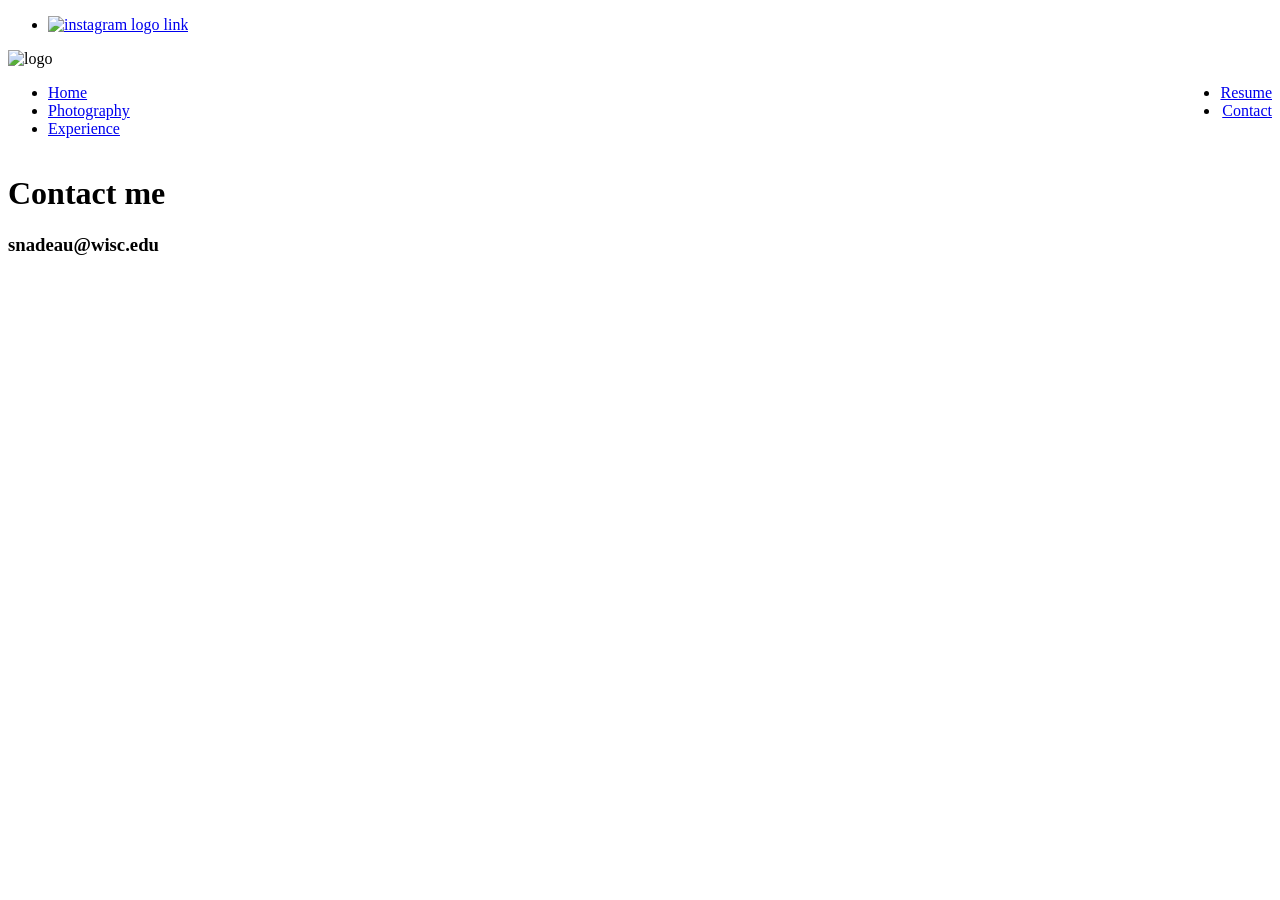
==== page_contact.html @ 3176d55f "Add files via upload" ====
<!doctype html>
<html>
<head>
<meta charset="utf-8">
<title>Photography</title>
<link href="css/stylesheet.css" type="text/css" rel="stylesheet"/>
<!--Get font from Google-->
</head>

<body class="page_photo">
<!--Navbar-->
<div class="nav_top_bar">

	<div class="nav_top_buttons">
		<ul>
			<li><a href="https://www.linkedin.com/in/steven-a-nadeau" target="_blank"><img src="images/logo_linkedin.png" alt="instagram logo link"/></a></li>
		</ul>
	</div>
	<div class="nav_top_logo glow_orange">
		<img src="images/signature.png" alt="logo"/>
	</div>
</div>
	
	<div class="nav" style="display: flex; justify-content: space-between;"> 
		<ul style="text-align: left">
			<li><a href="index.html">Home</a></li>
			<li><a href="page_gallery_photo.html">Photography</a></li>
			<li><a href="page_experience.html">Experience</a></li>
		</ul>
		<ul style="text-align: right; ">
			<li><a href="page_resume.html">Resume</a></li>
			<li><a href="page_contact.html">Contact</a></li>
		</ul>
	</div>

<div class="header fade">
	<h1>Contact me</h1>
    <h3>snadeau@wisc.edu</h3>
</div>

<div class="divider_white fade"></div>

<div class="footer"></div>
</body>

</html>
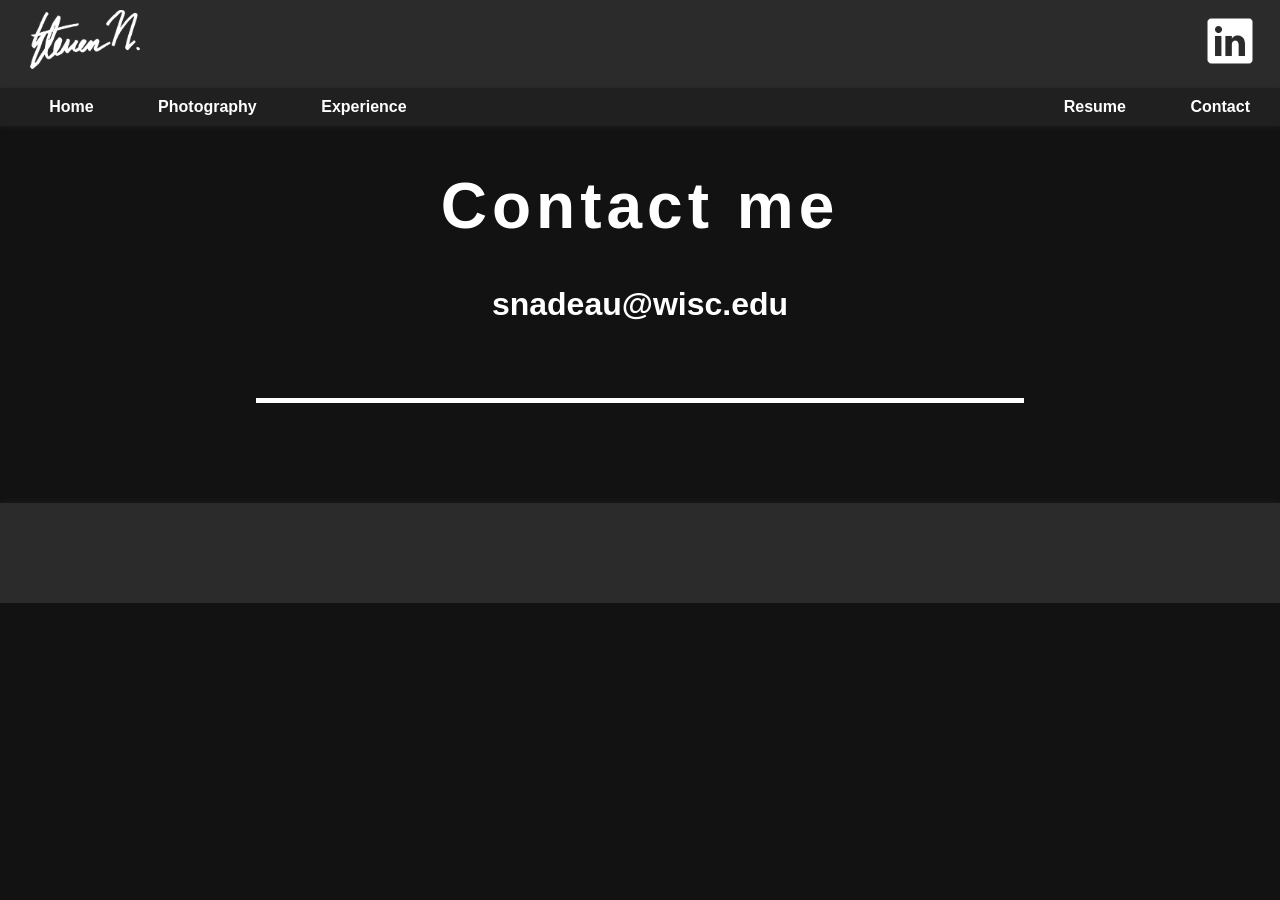
==== commit d06f4c52: "Final update for CA605" ====
--- a/page_contact.html
+++ b/page_contact.html
@@ -1,46 +1,46 @@
-<!doctype html>
-<html>
-<head>
-<meta charset="utf-8">
-<title>Photography</title>
-<link href="css/stylesheet.css" type="text/css" rel="stylesheet"/>
-<!--Get font from Google-->
-</head>
-
-<body class="page_photo">
-<!--Navbar-->
-<div class="nav_top_bar">
-
-	<div class="nav_top_buttons">
-		<ul>
-			<li><a href="https://www.linkedin.com/in/steven-a-nadeau" target="_blank"><img src="images/logo_linkedin.png" alt="instagram logo link"/></a></li>
-		</ul>
-	</div>
-	<div class="nav_top_logo glow_orange">
-		<img src="images/signature.png" alt="logo"/>
-	</div>
-</div>
-	
-	<div class="nav" style="display: flex; justify-content: space-between;"> 
-		<ul style="text-align: left">
-			<li><a href="index.html">Home</a></li>
-			<li><a href="page_gallery_photo.html">Photography</a></li>
-			<li><a href="page_experience.html">Experience</a></li>
-		</ul>
-		<ul style="text-align: right; ">
-			<li><a href="page_resume.html">Resume</a></li>
-			<li><a href="page_contact.html">Contact</a></li>
-		</ul>
-	</div>
-
-<div class="header fade">
-	<h1>Contact me</h1>
-    <h3>snadeau@wisc.edu</h3>
-</div>
-
-<div class="divider_white fade"></div>
-
-<div class="footer"></div>
-</body>
-
+<!doctype html>
+<html>
+<head>
+<meta charset="utf-8">
+<title>Photography</title>
+<link href="css/stylesheet.css" type="text/css" rel="stylesheet"/>
+<!--Get font from Google-->
+</head>
+
+<body class="page_photo">
+<!--Navbar-->
+<div class="nav_top_bar">
+
+	<div class="nav_top_buttons">
+		<ul>
+			<li><a href="https://www.linkedin.com/in/steven-a-nadeau" target="_blank"><img src="images/logo_linkedin.png" alt="instagram logo link"/></a></li>
+		</ul>
+	</div>
+	<div class="nav_top_logo glow_orange">
+		<img src="images/signature.png" alt="logo"/>
+	</div>
+</div>
+	
+	<div class="nav" style="display: flex; justify-content: space-between;"> 
+		<ul style="text-align: left">
+			<li><a href="index.html">Home</a></li>
+			<li><a href="page_gallery_photo.html">Photography</a></li>
+			<li><a href="page_experience.html">Experience</a></li>
+		</ul>
+		<ul style="text-align: right; ">
+			<li><a href="page_resume.html">Resume</a></li>
+			<li><a href="page_contact.html">Contact</a></li>
+		</ul>
+	</div>
+
+<div class="header fade">
+	<h1>Contact me</h1>
+    <h3>snadeau@wisc.edu</h3>
+</div>
+
+<div class="divider_white fade"></div>
+
+<div class="footer"></div>
+</body>
+
 </html>
--- a/css/stylesheet.css
+++ b/css/stylesheet.css
@@ -0,0 +1,450 @@
+@charset "utf-8";
+/* CSS Document */
+
+body{
+	background-color: #000000;
+	font-family: Gotham, "Helvetica Neue", Helvetica, Arial, "sans-serif";
+	color: #000;
+	width:100%;
+	margin: 0px auto;
+	padding: 0px;
+	}
+
+/*Home page body, with fixed background image*/
+.page_home{
+	background-image: url("../images/pic_steven_blurred.jpg");
+	background-attachment: fixed;
+	background-repeat:no-repeat;
+	background-size:cover;
+	background-position: center;
+	min-height: 500px;	
+	}
+
+/*Navbar above buttons on default page*/
+.nav_top_bar{
+	z-index: 9999;
+	background-color: #2B2B2B;
+	width: 100%;
+	padding: 0px;
+	margin: auto;
+	position: relative;
+	}
+.nav_top_bar div{
+	display: inline;
+	}
+.nav_top_logo img{
+	filter:invert(100%);
+	width: 110px;
+	height: auto;
+	margin-left: 30px;
+	margin-bottom: 15px;
+	margin-top: 10px;
+	}
+.nav_top_buttons ul{
+	list-style-type: none;
+	display: inline;
+	text-align: right;
+	float: right;
+	margin-bottom: -60px;
+	}
+.nav_top_buttons li{
+	display: inline;
+	padding: 10px;
+	padding-right: 25px;
+	}
+.nav_top_buttons img{
+	width: 50px;
+	margin: auto;
+	}
+.nav_top_buttons img:hover{
+	filter: invert(25%);
+	transform: scale(1.1)
+	}
+
+/*Navbar buttons*/
+.nav{
+	z-index: 9999;
+	margin-left:auto;
+	width: 100%;
+	padding: 0px;
+	margin: auto;
+	position: sticky;
+	top: 0;
+	box-shadow: 0 2px 5px #1A1A1A;
+	}
+.nav ul{
+	list-style-type: none;
+	margin: 0;
+	padding: 0;
+	width: 98.5%;
+	background-color: #212020;
+	padding-left: 1.5%;
+	}
+.nav li{
+	display: inline-block;
+	padding: 10px;
+	}
+.nav a{
+	border: 0px solid #000;
+	padding: 20px;
+	align-content: center;
+	color:#FFFFFF;
+	text-decoration: none;
+	font-weight: 600;
+	font-family: Gotham, "Helvetica Neue", Helvetica, Arial, "sans-serif";
+	}
+.nav li:hover{
+	background-color: #353535;
+	box-shadow: 0 0 10px #1A1A1A;
+	}
+.nav li:active{
+	transform: scale(1.1)
+	}
+
+/*Page header, including name and page titles*/
+.header{
+	align-self: center;
+	width: 960px;
+	margin: auto;
+	}
+.header h1{
+	color: #FFFFFF;
+	letter-spacing: 5px;
+	font-size: 4rem;
+	align-self: center;
+	text-align: center;
+	}
+.header h3{
+	color: #FFFFFF;
+	font-size: 2rem;
+	align-self: center;
+	text-align: center;
+	}
+
+.hero{
+	display: flex;
+	width: 90%;
+	margin: 0 auto;
+}
+/*Main images displayed on front page*/
+.frontpage_images{
+	position: relative;
+	width: 500px;
+	height: 100%;
+	margin: 0 auto;
+	text-align: center;
+	z-index: 0;
+	}
+.frontpage_images img{
+	width: 300px;
+	height: 100%;
+	box-shadow: 0 0 8px #1A1A1A;
+	border-radius: 5px;
+	object-fit: contain;
+	}
+
+/*About me box*/
+.about {
+	margin: 0 auto;
+	width: 70%;
+	margin:0 auto;
+	}
+.about p{
+	font-size: 1.2rem;
+	line-height: 1.8em;
+	color: white;
+	text-shadow: 0px 0px 15px rgb(0, 0, 1);
+	}
+
+/*3D and Video icon buttons*/
+.page_button_icons{
+	display: grid;
+	/* Creates 3 columns of equal width; adjusts automatically */
+	grid-template-columns: repeat(2, 1fr); 
+	list-style: none;
+	padding: 0;
+	margin: 0;
+	grid-gap: 15px;
+	}
+.page_button_icons a{
+	font-family: Cambria, "Hoefler Text", "Liberation Serif", Times, "Times New Roman", "serif";
+	color: #FFF;
+	text-decoration: none;
+	position: relative;
+	}
+.page_button_icons img{
+	width: 100%;
+	filter: invert(100%);
+	}
+.page_button_icons img:hover{
+	transform: scale(1.1);
+	filter: invert(75%);
+	}
+
+/*Configure body for video page*/
+.page_video{
+	background-image: url("../images/thumbnail_short_day_blurred.jpg");
+	background-attachment: fixed;
+	background-repeat:no-repeat;
+	background-size:cover;
+	background-position: center;
+	min-height: 500px;
+	}
+
+/*Main showcase video*/
+.page_video video{
+	box-shadow: 0 0 8px #1A1A1A;
+	border-radius: 5px;
+	width: 720px;
+	height: auto;
+	vertical-align: middle;
+	margin-bottom:-45px;
+	}
+.video_title{
+	width: 60%;
+	margin-bottom: 30px;
+	filter: invert(100%)
+	}
+
+/*Video showcase with youtube iframe and */
+.video_showcase{
+	width: 90%;
+	display: block;
+	margin: auto;
+	overflow: auto;
+	}
+.video_embed{
+	width: 48%;
+	height: 100%;
+	display: inline-block;
+	text-align: center;
+	vertical-align: middle;
+	margin-left: 5px;
+	overflow-y: visible;
+	}
+.video_embed iframe{
+	/*width: 840px;
+	min-height: 472.5px;*/
+	width: 90%;
+	min-height: 350px;
+	border-style: none;
+	box-shadow: 0 0 8px #1A1A1A;
+	border-radius: 5px;
+	}
+.video_desc{
+	display: inline-block;
+	width: 48%;
+	margin-right: 5px;
+	}
+.desc_right{
+	float: right;
+	}
+.desc_left{
+	float: left;
+	}
+.video_desc p{
+	font-size: 20px;
+	line-height: 1.8em;
+	font-family: Cambria, "Hoefler Text", "Liberation Serif", Times, "Times New Roman", "serif";
+	color: white;
+	text-align: justify;
+	}
+.video_desc h2{
+	text-align: center;
+	color: #FFFFFF;
+	letter-spacing: 2px;
+	font-size: 30px;
+	}
+
+/*Configure body for 3D page*/
+.page_photo{
+	background-color: rgb(18, 18, 18);
+	background-attachment: fixed;
+	background-repeat:no-repeat;
+	background-size:cover;
+	background-position: center;
+	min-height: 500px;
+	}
+
+.photo_showcase{
+	width: 90%;
+	height: 100%;
+	display: flex;
+	margin: auto;
+	overflow: auto;
+	}
+.photo_image{
+	/*width: 47%;
+	height: 100%;
+	display: inline-block;
+	text-align: center;
+	vertical-align: middle;
+	margin-left: 5px;
+	overflow-y: visible;*/
+	display: flex;
+  	flex-wrap: wrap; /* Allows photos to flow to the next line */
+  	gap: 16px;
+	}
+.photo_image img{
+	/*width: 95%;
+	min-height: auto;
+	border-style: none;
+	box-shadow: 0 0 8px #1A1A1A;
+	border-radius: 5px;*/
+  	height: 200px; /* Constant height allows varying widths */
+  	object-fit: cover;
+	}
+
+
+.media-container {
+	display: flex;
+	flex-wrap: wrap;
+	columns: 200px;
+    column-gap: 1.5rem;
+    height: 100%;
+	width: 1220px;
+    /*max-width: 1300px;*/
+    margin: 0 auto;
+	justify-content: center;
+}
+
+.photo_desc {
+    padding: 1.5rem;
+    display: flex;
+    flex-direction: column;
+    justify-content: center;
+    /* Optional: fixed height to align perfectly with images */
+	height: 200px;
+    width: 500px;
+    object-fit: contain;
+	}
+
+.photo_desc h2 {
+    font-size: 1.4rem;
+    color: #ffffff;
+	justify-content: center;
+}
+
+.photo_desc p {
+    color: #e3e3f0;
+    font-size: 1.15rem;
+    line-height: 1.5;
+	
+}
+
+.media-container li {
+    flex: 0.25;
+	margin-bottom: 30px;
+}
+
+.media-container img {
+	break-inside: avoid;
+    margin: 0 auto; /* Creates vertical spacing between items */
+    /*height: auto;*/
+    display: block;
+
+	height: 300px;
+    width: auto;
+	/*flex-grow: 1;*/
+    object-fit: contain;
+    border-radius: 1px;
+    transition: transform 0.3s ease, box-shadow 0.3s ease;
+	position: relative;
+}
+
+.image_solo{
+	display: flex;
+	flex-wrap: wrap;
+	columns: 200px;
+    column-gap: 1.5rem;
+    height: 100%;
+	width: 1200px;
+    /*max-width: 1300px;*/
+    margin: 0 auto;
+	justify-content: center;
+}
+
+.image_solo img{
+	height: 800px;
+    width: auto;
+	/*flex-grow: 1;*/
+    object-fit: contain;
+    border-radius: 8px;
+	position: relative;
+}
+
+.media-container img:hover{
+	box-shadow: #060606 0px 13px 27px -5px, #060606 0px 8px 16px -8px;
+	/*margin: calc(10%/6);*/
+	cursor: pointer;
+	z-index: 5000;
+	transform: scale(150%);
+	/* for images on the most left, use a positive value */
+	/* ensures all images on the most left moves slightly to the right so the pictures won't overflowed when zoomed in*/
+}
+
+
+/*White dividing line*/
+.divider_white{
+	display: block;
+	text-align: center;
+	margin: auto;
+	margin-top: 75px;
+	margin-bottom: 75px;
+	background-color: white;
+	height: 5px;
+	width: 60%;
+	box-shadow: 0px 0px 1px #1A1A1A;
+	}
+
+/*Page footer*/
+.footer{
+	width: 100%;
+	display: block;
+	text-align: center;
+	margin: auto;
+	background-color: #2B2B2B;
+	height: 100px;
+	box-shadow: 0 -2px 5px #1A1A1A;
+	margin-top: 100px;
+	}
+
+/*Text fade in effect*/
+@keyframes fade{
+	0% {opacity: 0;}
+	50% {opacity: 65;}
+	100% {opacity: 100;}
+}
+.fade {
+	animation: fade linear both;
+	animation-timeline: view();
+	animation-range: entry 10% cover 60%;
+	}
+
+/*Image glowing effect for logo*/
+.glow_yellow img:hover{
+	filter: invert(100%) drop-shadow(1px 1px 4px #FDC73D);
+	}
+.glow_green img:hover{
+	filter: invert(100%) drop-shadow(1px 1px 4px #7CE14D);
+	}
+.glow_blue img:hover{
+	filter: invert(100%) drop-shadow(1px 1px 4px #42B3FF);
+	}
+.glow_orange img:hover{
+	filter: invert(100%) drop-shadow(1px 1px 4px #EA6E00);
+	}
+
+.pdf-frame { width: 500px; height: 700px; border: none; }
+
+/*Display div borders in red and blue for development*/
+.border_display_red{
+	border-style: solid;
+	border-width: 2px;
+	border-color: crimson;
+	}
+.border_display_blue{
+	border-style: solid;
+	border-width: 2px;
+	border-color: cornflowerblue;
+	}
